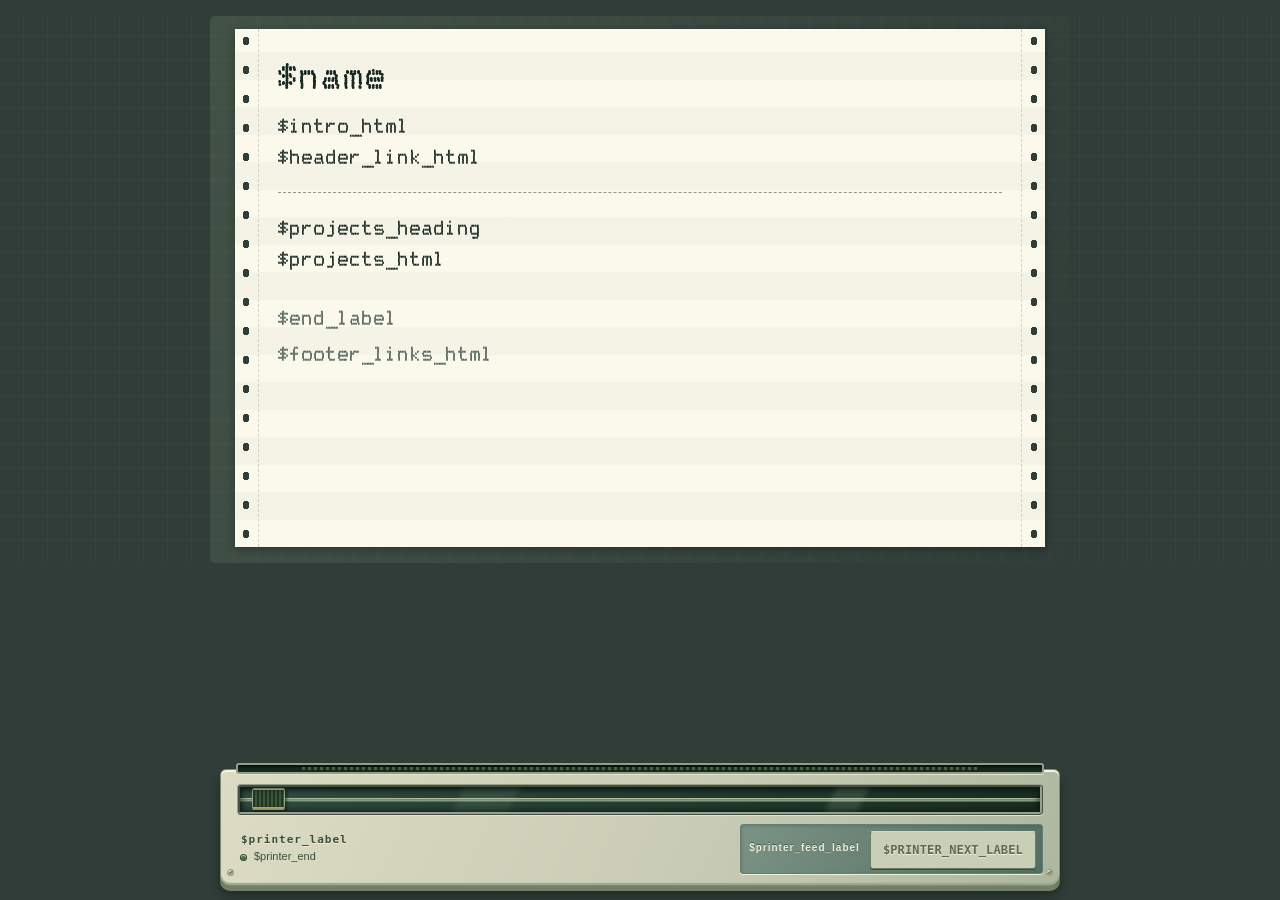
==== templates/index.html @ 332ab8f5 "Build a dot-matrix project page from Markdown" ====
<!doctype html>
<html lang="en">
<head>
  <meta charset="utf-8">
  <meta name="viewport" content="width=device-width, initial-scale=1">
  <meta name="description" content="$description">
  <meta name="theme-color" content="#303d38">
  <title>$title</title>
  <link rel="canonical" href="$url">
  <link rel="icon" href="/assets/printer.svg" type="image/svg+xml">
  <link rel="preload" href="/assets/DotMatrix-Bold.woff2" as="font" type="font/woff2" crossorigin>
  <link rel="stylesheet" href="/assets/printer.css">
  <script src="/assets/printer.js" defer></script>
</head>
<body>
  <svg class="print-effects" width="0" height="0" aria-hidden="true" focusable="false" xmlns="http://www.w3.org/2000/svg">
    <defs>
      <!-- Image brightness determines the size of each ink dot. -->
      <filter id="ribbon-print" x="0" y="0" width="100%" height="100%" color-interpolation-filters="sRGB">
        <feColorMatrix in="SourceGraphic" type="saturate" values="0" result="gray"/>
        <feImage x="0" y="0" width="3" height="3" href="data:image/svg+xml,%3Csvg%20xmlns%3D%22http%3A%2F%2Fwww.w3.org%2F2000%2Fsvg%22%20width%3D%2212%22%20height%3D%2212%22%20viewBox%3D%220%200%2012%2012%22%3E%3Cdefs%3E%3CradialGradient%20id%3D%22d%22%20cx%3D%2250%25%22%20cy%3D%2250%25%22%20r%3D%2271%25%22%3E%3Cstop%20offset%3D%220%22%20stop-color%3D%22black%22%2F%3E%3Cstop%20offset%3D%221%22%20stop-color%3D%22white%22%2F%3E%3C%2FradialGradient%3E%3C%2Fdefs%3E%3Crect%20width%3D%2212%22%20height%3D%2212%22%20fill%3D%22url%28%23d%29%22%2F%3E%3C%2Fsvg%3E" result="cell"/>
        <feTile in="cell" result="screen"/>
        <feComposite in="gray" in2="screen" operator="arithmetic" k1="0" k2="1" k3="1" k4="-0.5" result="screened"/>
        <feComponentTransfer in="screened" result="dots">
          <feFuncR type="discrete" tableValues="0 1"/>
          <feFuncG type="discrete" tableValues="0 1"/>
          <feFuncB type="discrete" tableValues="0 1"/>
        </feComponentTransfer>
        <feComponentTransfer in="dots" result="ink">
          <feFuncR type="table" tableValues="0.094 0.984"/>
          <feFuncG type="table" tableValues="0.157 0.973"/>
          <feFuncB type="table" tableValues="0.141 0.925"/>
        </feComponentTransfer>
        <feComposite in="ink" in2="SourceGraphic" operator="in" result="print"/>
        <feGaussianBlur in="print" stdDeviation="0.12"/>
      </filter>
    </defs>
  </svg>

  <a class="skip-link" href="#projects">Skip to content</a>
  <main id="project-printer" class="site-shell">
    <div class="bench">
      <div class="paper-window">
        <div class="sheet">
          <header class="print-header">
            <h1>$name</h1>
            <div class="intro markdown">$intro_html</div>
            $header_link_html
          </header>
          <section id="projects" aria-label="Printed content">
            <p class="paper-intro">$projects_heading</p>
            $projects_html
          </section>
          <footer class="end-note">
            <p>$end_label</p>
            $footer_links_html
          </footer>
        </div>
      </div>
      <div class="printer" aria-label="Dot-matrix paper feed" data-ready="$printer_ready" data-printing="$printer_printing" data-end="$printer_end">
        <div class="output-slot" aria-hidden="true"></div>
        <div class="mechanism" aria-hidden="true"><div class="print-head"></div></div>
        <div class="front-panel">
          <div class="device-label" aria-hidden="true"><strong>$printer_label</strong><div class="status"><i class="status-light"></i><span>$printer_ready</span></div></div>
          <div class="feed-station"><span class="feed-label" aria-hidden="true">$printer_feed_label</span><button class="feed" type="button" hidden aria-label="$printer_next_description">$printer_next_label</button></div>
        </div>
        <i class="case-screw left" aria-hidden="true"></i><i class="case-screw right" aria-hidden="true"></i>
      </div>
    </div>
  </main>
</body>
</html>
---- assets/printer.css ----
@font-face { font-family:"Printer DotMatrix"; font-weight:700; font-style:normal; font-display:swap; src:url("DotMatrix-Bold.woff2") format("woff2"); }
@font-face { font-family:"Printer DotMatrix"; font-weight:700; font-style:italic; font-display:swap; src:url("DotMatrix-BoldItalic.woff2") format("woff2"); }

html { background:#303d38; scroll-padding-bottom:150px; }
body { margin:0; background:repeating-linear-gradient(0deg,transparent 0 23px,#697c6819 23px 24px),repeating-linear-gradient(90deg,transparent 0 23px,#697c6819 23px 24px),#303d38; }
[hidden] { display:none !important; }
.site-shell { width:100%; max-width:860px; margin:16px auto 0; }
.skip-link { position:absolute; top:8px; left:8px; z-index:10; padding:12px; color:#155495; background:#fbf8ec; transform:translateY(-160%); }
.skip-link:focus { transform:none; }
#project-printer { --desk:#303d38; --desk-line:#697c6819; --paper:#fbf8ec; --ink:#182824; --link:#155495; --stripe:#648d640c; }
#project-printer * { box-sizing:border-box; }
#project-printer .bench { padding:13px 13px 16px; border-radius:5px; background:repeating-linear-gradient(0deg,transparent 0 23px,var(--desk-line) 23px 24px),repeating-linear-gradient(90deg,transparent 0 23px,var(--desk-line) 23px 24px),linear-gradient(110deg,#435247,var(--desk)); }
#project-printer .paper-window { position:relative; }
#project-printer .sheet { position:relative; width:calc(100% - 24px); margin:0 auto; padding:26px 43px var(--printer-clearance,190px); color:var(--ink); background-color:var(--paper); background-image:repeating-linear-gradient(0deg,transparent 0 27px,var(--stripe) 27px 55px); box-shadow:0 2px 9px #0005; font:700 20px/1.55 'Printer DotMatrix',monospace; font-synthesis:none; overflow-wrap:anywhere; }
#project-printer .sheet::before,#project-printer .sheet::after { content:""; position:absolute; top:0; bottom:0; width:23px; border-inline-end:1px dashed #afa98c77; background:radial-gradient(ellipse 3.5px 4.5px at 11px 12px,var(--desk) 96%,transparent 100%) 0 0/23px 29px repeat-y; pointer-events:none; }
#project-printer .sheet::before { left:0; }
#project-printer .sheet::after { right:0; transform:scaleX(-1); }
#project-printer .print-header { padding-bottom:19px; border-bottom:1px dashed #8c9989; }
#project-printer h1 { margin:0 0 13px; font:inherit; font-size:36px; line-height:1.2; }
#project-printer h2 { margin:0 0 12px; font:inherit; font-size:28px; line-height:1.3; }
#project-printer .intro p { margin:0 0 13px; }
#project-printer .sheet a { color:var(--link); font:inherit; text-decoration:underline dotted 2px; text-underline-offset:4px; }
#project-printer .sheet a:hover { background:#15549510; }
#project-printer .sheet a.stamp-link { display:inline-flex; align-items:center; justify-content:center; gap:.6em; max-width:100%; min-height:44px; padding:5px 10px; border:2px dotted #315f83; color:#174f7e; background:transparent; text-transform:uppercase; font-size:18px; line-height:1.5; text-decoration-thickness:1px; }
#project-printer .sheet a.stamp-link:hover { color:#123e66; background:#315f8312; border-color:#174f7e; text-decoration-thickness:2px; }
#project-printer .stamp-link span { white-space:nowrap; }
#project-printer .print-header .stamp-link { margin-top:2px; }
#project-printer .paper-intro { margin:0; padding:20px 0 0; }
#project-printer .paper-entry { position:relative; padding:25px 0 23px; border-bottom:1px dashed #8c9989; }
#project-printer .entry-label { margin:0 0 10px; color:#52645d; font-size:15px; line-height:1.5; }
#project-printer .paper-entry p { margin:0 0 14px; }
#project-printer .paper-entry .entry-label { margin-bottom:10px; }
#project-printer .entry-links { display:flex; flex-wrap:wrap; align-items:center; gap:12px; }
#project-printer .fold-line { position:relative; height:9px; margin-inline:-15px; background:linear-gradient(0deg,#fff3,transparent 45%,#7b735b10 48%,transparent 60%); pointer-events:none; }
#project-printer .end-note { padding-top:23px; color:#52645d; }
#project-printer .end-note p { margin:5px 0; }
#project-printer .end-note .stamp-link { margin-top:6px; }

/* The paper scrolls normally; the physical printer stays at its exit. */
#project-printer .printer { position:fixed; z-index:2; left:50%; bottom:14px; width:min(calc(100% - 44px),840px); padding:14px 16px 11px; transform:translateX(-50%); border:1px solid #848974; border-radius:6px 6px 10px 10px; color:#273b32; background:repeating-linear-gradient(90deg,#8c835e09 0px,#8c835e09 1px,transparent 1px,transparent 4px),linear-gradient(115deg,#dedcc4,#c8cbb4 60%,#adb79f); box-shadow:inset 0 2px 1px #f9f6de,inset 0 -2px 1px #9da78d,0 5px 0 #747f67,0 9px 12px #0005; }
#project-printer .output-slot { position:absolute; top:-7px; left:15px; right:15px; height:11px; border:2px solid #929e87; border-radius:3px; background:#16271c; box-shadow:inset 0 2px 2px #061009,0 1px #e1e7cd; pointer-events:none; }
#project-printer .output-slot::before { content:""; position:absolute; top:2px; left:8%; right:8%; height:3px; background:repeating-linear-gradient(90deg,#4c5d44 0px,#4c5d44 3px,#192b1c 3px,#192b1c 6px); background-position-x:var(--roller,0px); }
#project-printer .mechanism { position:relative; height:31px; margin:0 0 9px; border:3px ridge #94a28b; border-radius:4px; overflow:hidden; background:linear-gradient(150deg,#304c43,#182c23); box-shadow:inset 0 2px 5px #09170b,0 1px #e2e5cc; pointer-events:none; }
#project-printer .mechanism::before { content:""; position:absolute; top:11px; left:0; right:0; height:4px; background:linear-gradient(#cad3b4,#647d5d 45%,#93ac8d 70%,#2d4731); }
#project-printer .mechanism::after { content:""; position:absolute; inset:0; background:linear-gradient(115deg,transparent 0 27%,#acc9ae18 28% 34%,transparent 35% 73%,#d0e0c522 74% 77%,transparent 78%); box-shadow:inset 0 0 8px #0c1a10; }
#project-printer .print-head { position:absolute; top:1px; left:0; width:33px; height:22px; border:1px solid #93a883; border-top:2px solid #b1bea1; border-bottom:3px solid #cfb679; border-radius:2px; background:repeating-linear-gradient(90deg,#203624 0px,#203624 2px,#3f5739 2px,#3f5739 4px); transform:translateX(var(--head,12px)); box-shadow:2px 2px 3px #0007; }
#project-printer .front-panel { display:flex; align-items:center; justify-content:space-between; gap:12px; }
#project-printer .device-label { display:grid; gap:3px; padding-left:4px; color:#384e3b; }
#project-printer .device-label strong { font:600 11px/1.2 ui-monospace,SFMono-Regular,Menlo,Consolas,monospace; letter-spacing:1px; text-shadow:0 1px #f1f0d8; }
#project-printer .status { display:flex; align-items:center; gap:8px; font:11px/1.4 -apple-system,BlinkMacSystemFont,"Segoe UI",sans-serif; }
#project-printer .status-light { width:5px; height:5px; flex-shrink:0; border-radius:50%; background:#4d7040; box-shadow:0 0 0 1px #2b4b2b,inset 0 1px #bdd8a0; }
#project-printer .printing .status-light { background:#dfb541; box-shadow:0 0 0 1px #796227,0 0 3px #ecca7080; }
#project-printer .case-screw { position:absolute; bottom:10px; width:5px; height:5px; border-radius:50%; background:linear-gradient(135deg,#ebebd3,#78876a); box-shadow:0 0 0 1px #93a084; pointer-events:none; }
#project-printer .case-screw::after { content:""; position:absolute; left:0; right:0; top:2px; height:1px; transform:rotate(-35deg); background:#546447; }
#project-printer .case-screw.left { left:7px; }
#project-printer .case-screw.right { right:7px; }
#project-printer .feed-station { display:flex; align-items:center; gap:8px; flex-shrink:0; padding:4px 6px 6px; border:1px solid #667e71; border-radius:3px; background:linear-gradient(120deg,#7b9385,#536e62); box-shadow:inset 1px 1px 3px #263e3240,0 1px #eef0d8; }
#project-printer .feed-label { color:#f1efda; padding:0 2px; font:600 10px/1.35 Arial,sans-serif; letter-spacing:1px; text-shadow:0 -1px #435c49; }
#project-printer .feed { display:inline-flex; align-items:center; justify-content:center; min-height:38px; flex-shrink:0; padding:8px 12px; border:1px solid #707d65; border-top-color:#d5d9bd; border-bottom-color:#6c795d; border-radius:3px; background:linear-gradient(165deg,#f2eed8 0%,#e6e5c8 32%,#c5ceb0 100%); color:#293e30; box-shadow:0 3px 0 #354e3d,0 4px 3px #253c3466,inset 0 1px #fffde8,inset 1px 0 #f2f3d9,inset -1px -1px #b3be9d; font:600 12px/1.4 ui-monospace,SFMono-Regular,Menlo,Consolas,monospace; letter-spacing:.15px; text-transform:uppercase; text-shadow:0 1px #f6f3de; }
#project-printer .feed:hover { background:linear-gradient(165deg,#fffbe3,#efeed6 35%,#d3dabf); }
#project-printer .feed:active { transform:translateY(2px); background:linear-gradient(165deg,#dedfc5,#c9d0b5); box-shadow:0 1px 0 #354e3d,inset 0 1px 3px #7b886340; }
#project-printer .feed:disabled { color:#5c6954; background:#c8cfb6; box-shadow:0 1px #354e3d; cursor:default; transform:translateY(2px); }
#project-printer a:focus-visible,#project-printer button:focus-visible,#project-printer summary:focus-visible,#project-printer .table-scroll:focus-visible { outline:2px dashed #155495; outline-offset:5px; }

#project-printer .markdown { font:700 20px/1.55 'Printer DotMatrix',monospace; }
#project-printer .markdown > :first-child { margin-top:0; }
#project-printer .markdown > :last-child { margin-bottom:0; }
#project-printer .markdown :is(h1,h2,h3,h4,h5,h6) { margin:1.2em 0 .5em; font-family:'Printer DotMatrix',monospace; font-weight:700; line-height:1.35; letter-spacing:0; }
#project-printer .markdown h1 { font-size:32px; }
#project-printer .markdown h2 { font-size:28px; }
#project-printer .markdown h3 { font-size:25px; }
#project-printer .markdown h4 { font-size:23px; }
#project-printer .markdown h5 { font-size:21px; text-transform:uppercase; }
#project-printer .markdown h6 { font-size:20px; text-decoration:underline dotted; text-underline-offset:5px; }
#project-printer .markdown strong { text-shadow:.35px 0 currentColor,-.35px 0 currentColor; }
#project-printer .markdown em { font-style:italic; }
#project-printer .markdown del { text-decoration-thickness:2px; }
#project-printer .markdown :is(ul,ol) { margin:14px 0; padding-left:1.6em; }
#project-printer .markdown li { margin:.3em 0; padding-left:.15em; }
#project-printer .markdown li :is(ul,ol) { margin:.3em 0; }
#project-printer .markdown .task-list { list-style:none; padding-left:1.4em; }
#project-printer .markdown .task-list-item { position:relative; }
#project-printer .markdown .task-list-item input { appearance:none; -webkit-appearance:none; position:absolute; left:-1.4em; top:.27em; margin:0; width:.9em; height:.9em; font:inherit; border:2px dotted var(--ink); border-radius:0; opacity:1; background:none; }
#project-printer .markdown .task-list-item input:checked::after { content:'x'; position:absolute; left:0; top:-.47em; color:var(--ink); }
#project-printer .markdown blockquote { margin:18px 0; padding:3px 0 3px 16px; border-left:3px dotted #718276; }
#project-printer .markdown blockquote > :last-child { margin-bottom:0; }
#project-printer .markdown hr { margin:26px 0; border:0; border-top:2px dotted #8c9989; }
#project-printer .markdown :is(code,kbd,samp) { font:inherit; font-size:.9em; padding:1px 4px; border:1px dotted #8c9989; background:#648d640c; box-decoration-break:clone; }
#project-printer .markdown pre,#project-printer .markdown .highlight { max-width:100%; overflow-x:auto; }
#project-printer .markdown pre { margin:18px 0; padding:12px; border:2px dotted #8c9989; background:#648d640c; font:700 18px/1.5 'Printer DotMatrix',monospace; overflow-wrap:normal; tab-size:4; }
#project-printer .markdown pre code { padding:0; border:0; background:none; font:inherit; }
#project-printer .markdown pre :is(span,a) { color:inherit; font:inherit; background:none; }
#project-printer .markdown .table-scroll { max-width:100%; overflow-x:auto; margin:18px 0; scrollbar-color:#8c9989 #fbf8ec; }
#project-printer .markdown table { width:100%; min-width:360px; border-collapse:collapse; font:inherit; font-size:18px; overflow-wrap:normal; }
#project-printer .markdown th,#project-printer .markdown td { padding:9px 12px; border:1px dotted #8c9989; text-align:left; vertical-align:top; }
#project-printer .markdown th { background:#648d640c; text-shadow:.35px 0 currentColor; }
#project-printer .markdown img { display:block; margin:18px 0; max-width:100%; height:auto; padding:5px; border:1px dotted #8c9989; }
/* Halftone ink dots, slight ink spread, and a faint ribbon pass every eight pixels. */
.print-effects { position:absolute; pointer-events:none; }
#project-printer .markdown img:not(.full-color) {
 filter:url(#ribbon-print);
 mix-blend-mode:multiply;
 opacity:.95;
 mask-image:repeating-linear-gradient(to bottom,#000 0 7px,#000e 7px 8px);
}

#project-printer .markdown dt { margin-top:14px; text-shadow:.35px 0 currentColor; }
#project-printer .markdown dd { margin:5px 0 14px 1.4em; }
#project-printer .markdown abbr[title] { text-decoration:underline dotted; text-underline-offset:4px; cursor:help; }
#project-printer .markdown .footnote { margin-top:24px; font-size:18px; }
#project-printer .markdown .footnote p { font-size:18px; }
#project-printer .markdown sup { font-size:.75em; line-height:0; }
#project-printer .markdown details { margin:18px 0; padding:12px 0; border-block:2px dotted #8c9989; }
#project-printer .markdown summary { color:var(--link); cursor:pointer; text-decoration:underline dotted; text-underline-offset:4px; }
#project-printer .markdown details[open] summary { margin-bottom:14px; }
@media(max-width:520px) {
 .site-shell { width:calc(100% - 16px); margin-top:8px; }
 #project-printer .bench { padding:10px 8px 13px; }
 #project-printer .sheet { width:calc(100% - 8px); padding:23px 28px var(--printer-clearance,190px); }
 #project-printer .sheet::before,#project-printer .sheet::after { width:17px; background:radial-gradient(ellipse 3px 4px at 8px 10px,var(--desk) 96%,transparent 100%) 0 0/17px 26px repeat-y; }
 #project-printer h1 { font-size:30px; line-height:1.25; }
 #project-printer h2 { font-size:26px; }
 #project-printer .printer { width:calc(100% - 24px); bottom:10px; padding:13px 12px 11px; }
 #project-printer .mechanism { height:30px; }
 #project-printer .device-label { padding-left:3px; }
 #project-printer .status { gap:6px; }
}
@media(max-width:420px) {
 #project-printer .feed-label { display:none; }
 #project-printer .feed { padding:8px 10px; }
 #project-printer .feed-station { gap:0; }
}
@media(pointer:coarse) { #project-printer .feed { min-height:44px; } }
@media(prefers-reduced-motion:reduce) { #project-printer .print-head { transform:translateX(12px); } }
@media print {
 body { background:white; }
 #project-printer .printer,.skip-link { display:none !important; }
 .site-shell { max-width:none; margin:0; }
 #project-printer .bench { padding:0; background:none; }
 #project-printer .sheet { width:100%; box-shadow:none; padding-bottom:20px; }
 #project-printer .table-scroll,#project-printer .markdown pre { overflow:visible; white-space:pre-wrap; }
}
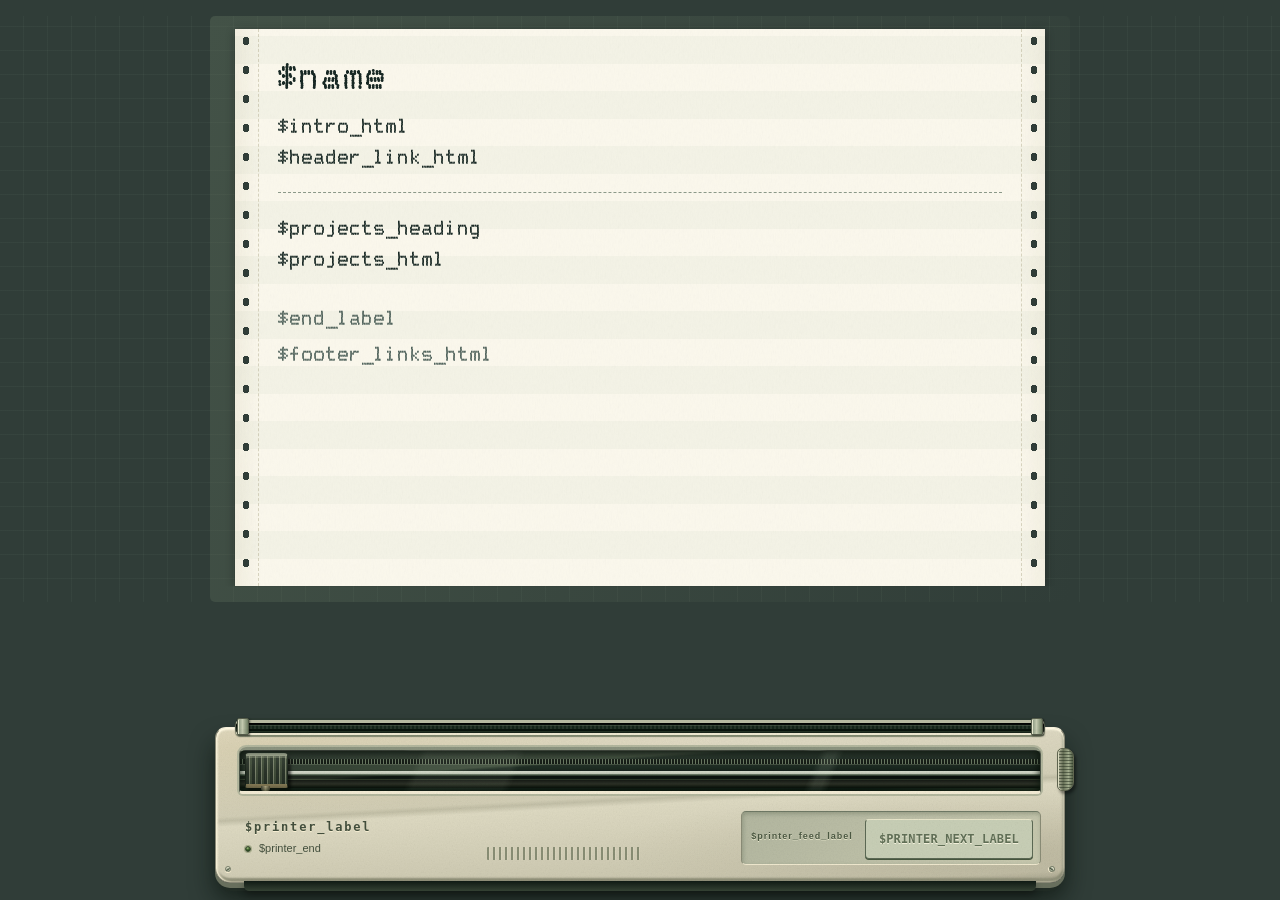
==== commit a2ae1332: "Give the printers more character and add a mobile receipt roll" ====
--- a/templates/index.html
+++ b/templates/index.html
@@ -9,8 +9,8 @@
   <link rel="canonical" href="$url">
   <link rel="icon" href="/assets/printer.svg" type="image/svg+xml">
   <link rel="preload" href="/assets/DotMatrix-Bold.woff2" as="font" type="font/woff2" crossorigin>
-  <link rel="stylesheet" href="/assets/printer.css">
-  <script src="/assets/printer.js" defer></script>
+  <link rel="stylesheet" href="/assets/printer.css?v=$css_version">
+  <script src="/assets/printer.js?v=$js_version" defer></script>
 </head>
 <body>
   <svg class="print-effects" width="0" height="0" aria-hidden="true" focusable="false" xmlns="http://www.w3.org/2000/svg">
@@ -30,6 +30,24 @@
           <feFuncR type="table" tableValues="0.094 0.984"/>
           <feFuncG type="table" tableValues="0.157 0.973"/>
           <feFuncB type="table" tableValues="0.141 0.925"/>
+        </feComponentTransfer>
+        <feComposite in="ink" in2="SourceGraphic" operator="in" result="print"/>
+        <feGaussianBlur in="print" stdDeviation="0.12"/>
+      </filter>
+      <filter id="ribbon-print-fine" x="0" y="0" width="100%" height="100%" color-interpolation-filters="sRGB">
+        <feColorMatrix in="SourceGraphic" type="saturate" values="0" result="gray"/>
+        <feImage x="0" y="0" width="2" height="2" href="data:image/svg+xml,%3Csvg%20xmlns%3D%22http%3A%2F%2Fwww.w3.org%2F2000%2Fsvg%22%20width%3D%2212%22%20height%3D%2212%22%20viewBox%3D%220%200%2012%2012%22%3E%3Cdefs%3E%3CradialGradient%20id%3D%22d%22%20cx%3D%2250%25%22%20cy%3D%2250%25%22%20r%3D%2271%25%22%3E%3Cstop%20offset%3D%220%22%20stop-color%3D%22black%22%2F%3E%3Cstop%20offset%3D%221%22%20stop-color%3D%22white%22%2F%3E%3C%2FradialGradient%3E%3C%2Fdefs%3E%3Crect%20width%3D%2212%22%20height%3D%2212%22%20fill%3D%22url%28%23d%29%22%2F%3E%3C%2Fsvg%3E" result="cell"/>
+        <feTile in="cell" result="screen"/>
+        <feComposite in="gray" in2="screen" operator="arithmetic" k1="0" k2="1" k3="1" k4="-0.5" result="screened"/>
+        <feComponentTransfer in="screened" result="dots">
+          <feFuncR type="discrete" tableValues="0 1"/>
+          <feFuncG type="discrete" tableValues="0 1"/>
+          <feFuncB type="discrete" tableValues="0 1"/>
+        </feComponentTransfer>
+        <feComponentTransfer in="dots" result="ink">
+          <feFuncR type="table" tableValues="0.153 0.980"/>
+          <feFuncG type="table" tableValues="0.173 0.976"/>
+          <feFuncB type="table" tableValues="0.161 0.953"/>
         </feComponentTransfer>
         <feComposite in="ink" in2="SourceGraphic" operator="in" result="print"/>
         <feGaussianBlur in="print" stdDeviation="0.12"/>
@@ -57,11 +75,13 @@
           </footer>
         </div>
       </div>
-      <div class="printer" aria-label="Dot-matrix paper feed" data-ready="$printer_ready" data-printing="$printer_printing" data-end="$printer_end">
-        <div class="output-slot" aria-hidden="true"></div>
-        <div class="mechanism" aria-hidden="true"><div class="print-head"></div></div>
+      <div class="printer" aria-label="Project paper feed" data-ready="$printer_ready" data-printing="$printer_printing" data-end="$printer_end">
+        <div class="output-slot" aria-hidden="true"><i class="paper-guide left"></i><i class="paper-guide right"></i><div class="cutter"></div></div>
+        <div class="mechanism" aria-hidden="true"><div class="carriage-belt"></div><div class="ribbon"></div><div class="print-head"></div></div>
+        <div class="platen-knob" aria-hidden="true"></div>
+        <div class="case-vents" aria-hidden="true"></div>
         <div class="front-panel">
-          <div class="device-label" aria-hidden="true"><strong>$printer_label</strong><div class="status"><i class="status-light"></i><span>$printer_ready</span></div></div>
+          <div class="device-label" aria-hidden="true"><strong><span class="matrix-label">$printer_label</span><span class="receipt-label">$printer_receipt_label</span></strong><div class="status"><i class="status-light"></i><span>$printer_ready</span></div></div>
           <div class="feed-station"><span class="feed-label" aria-hidden="true">$printer_feed_label</span><button class="feed" type="button" hidden aria-label="$printer_next_description">$printer_next_label</button></div>
         </div>
         <i class="case-screw left" aria-hidden="true"></i><i class="case-screw right" aria-hidden="true"></i>
--- a/assets/printer.css
+++ b/assets/printer.css
@@ -1,17 +1,20 @@
 @font-face { font-family:"Printer DotMatrix"; font-weight:700; font-style:normal; font-display:swap; src:url("DotMatrix-Bold.woff2") format("woff2"); }
 @font-face { font-family:"Printer DotMatrix"; font-weight:700; font-style:italic; font-display:swap; src:url("DotMatrix-BoldItalic.woff2") format("woff2"); }
 
-html { background:#303d38; scroll-padding-bottom:150px; }
+html { background:#303d38; scroll-padding-bottom:var(--printer-clearance,190px); }
 body { margin:0; background:repeating-linear-gradient(0deg,transparent 0 23px,#697c6819 23px 24px),repeating-linear-gradient(90deg,transparent 0 23px,#697c6819 23px 24px),#303d38; }
 [hidden] { display:none !important; }
 .site-shell { width:100%; max-width:860px; margin:16px auto 0; }
 .skip-link { position:absolute; top:8px; left:8px; z-index:10; padding:12px; color:#155495; background:#fbf8ec; transform:translateY(-160%); }
 .skip-link:focus { transform:none; }
-#project-printer { --desk:#303d38; --desk-line:#697c6819; --paper:#fbf8ec; --ink:#182824; --link:#155495; --stripe:#648d640c; }
+#project-printer { --desk:#303d38; --desk-line:#697c6819; --paper:#fbf8ec; --ink:#182824; --link:#155495; --stripe:#648d640c;
+ --plastic-grain:url("data:image/svg+xml,%3Csvg xmlns='http://www.w3.org/2000/svg' width='160' height='160'%3E%3Cfilter id='g'%3E%3CfeTurbulence type='fractalNoise' baseFrequency='.72' numOctaves='3' stitchTiles='stitch'/%3E%3CfeColorMatrix type='saturate' values='0'/%3E%3C/filter%3E%3Cpath fill='%23808080' filter='url(%23g)' opacity='.25' d='M0 0h160v160H0z'/%3E%3C/svg%3E");
+ --paper-grain:url("data:image/svg+xml,%3Csvg xmlns='http://www.w3.org/2000/svg' width='180' height='180'%3E%3Cfilter id='p'%3E%3CfeTurbulence type='fractalNoise' baseFrequency='.68 .2' numOctaves='3' stitchTiles='stitch'/%3E%3CfeColorMatrix type='saturate' values='0'/%3E%3C/filter%3E%3Cpath fill='%23808080' filter='url(%23p)' opacity='.055' d='M0 0h180v180H0z'/%3E%3C/svg%3E");
+}
 #project-printer * { box-sizing:border-box; }
 #project-printer .bench { padding:13px 13px 16px; border-radius:5px; background:repeating-linear-gradient(0deg,transparent 0 23px,var(--desk-line) 23px 24px),repeating-linear-gradient(90deg,transparent 0 23px,var(--desk-line) 23px 24px),linear-gradient(110deg,#435247,var(--desk)); }
-#project-printer .paper-window { position:relative; }
-#project-printer .sheet { position:relative; width:calc(100% - 24px); margin:0 auto; padding:26px 43px var(--printer-clearance,190px); color:var(--ink); background-color:var(--paper); background-image:repeating-linear-gradient(0deg,transparent 0 27px,var(--stripe) 27px 55px); box-shadow:0 2px 9px #0005; font:700 20px/1.55 'Printer DotMatrix',monospace; font-synthesis:none; overflow-wrap:anywhere; }
+#project-printer .paper-window { position:relative; clip-path:inset(-8px -12px var(--paper-hidden,0px) -12px); }
+#project-printer .sheet { position:relative; width:calc(100% - 24px); margin:0 auto; padding:26px 43px var(--printer-clearance,190px); color:var(--ink); background-color:var(--paper); background-image:linear-gradient(90deg,#b4ab8620,transparent 25px,transparent calc(100% - 25px),#b4ab861a),var(--paper-grain),repeating-linear-gradient(0deg,transparent 0 27px,var(--stripe) 27px 55px); box-shadow:0 2px 9px #0005; font:700 20px/1.55 'Printer DotMatrix',monospace; font-synthesis:none; overflow-wrap:anywhere; }
 #project-printer .sheet::before,#project-printer .sheet::after { content:""; position:absolute; top:0; bottom:0; width:23px; border-inline-end:1px dashed #afa98c77; background:radial-gradient(ellipse 3.5px 4.5px at 11px 12px,var(--desk) 96%,transparent 100%) 0 0/23px 29px repeat-y; pointer-events:none; }
 #project-printer .sheet::before { left:0; }
 #project-printer .sheet::after { right:0; transform:scaleX(-1); }
@@ -36,30 +39,53 @@
 #project-printer .end-note p { margin:5px 0; }
 #project-printer .end-note .stamp-link { margin-top:6px; }
 
-/* The paper scrolls normally; the physical printer stays at its exit. */
-#project-printer .printer { position:fixed; z-index:2; left:50%; bottom:14px; width:min(calc(100% - 44px),840px); padding:14px 16px 11px; transform:translateX(-50%); border:1px solid #848974; border-radius:6px 6px 10px 10px; color:#273b32; background:repeating-linear-gradient(90deg,#8c835e09 0px,#8c835e09 1px,transparent 1px,transparent 4px),linear-gradient(115deg,#dedcc4,#c8cbb4 60%,#adb79f); box-shadow:inset 0 2px 1px #f9f6de,inset 0 -2px 1px #9da78d,0 5px 0 #747f67,0 9px 12px #0005; }
-#project-printer .output-slot { position:absolute; top:-7px; left:15px; right:15px; height:11px; border:2px solid #929e87; border-radius:3px; background:#16271c; box-shadow:inset 0 2px 2px #061009,0 1px #e1e7cd; pointer-events:none; }
-#project-printer .output-slot::before { content:""; position:absolute; top:2px; left:8%; right:8%; height:3px; background:repeating-linear-gradient(90deg,#4c5d44 0px,#4c5d44 3px,#192b1c 3px,#192b1c 6px); background-position-x:var(--roller,0px); }
-#project-printer .mechanism { position:relative; height:31px; margin:0 0 9px; border:3px ridge #94a28b; border-radius:4px; overflow:hidden; background:linear-gradient(150deg,#304c43,#182c23); box-shadow:inset 0 2px 5px #09170b,0 1px #e2e5cc; pointer-events:none; }
-#project-printer .mechanism::before { content:""; position:absolute; top:11px; left:0; right:0; height:4px; background:linear-gradient(#cad3b4,#647d5d 45%,#93ac8d 70%,#2d4731); }
-#project-printer .mechanism::after { content:""; position:absolute; inset:0; background:linear-gradient(115deg,transparent 0 27%,#acc9ae18 28% 34%,transparent 35% 73%,#d0e0c522 74% 77%,transparent 78%); box-shadow:inset 0 0 8px #0c1a10; }
-#project-printer .print-head { position:absolute; top:1px; left:0; width:33px; height:22px; border:1px solid #93a883; border-top:2px solid #b1bea1; border-bottom:3px solid #cfb679; border-radius:2px; background:repeating-linear-gradient(90deg,#203624 0px,#203624 2px,#3f5739 2px,#3f5739 4px); transform:translateX(var(--head,12px)); box-shadow:2px 2px 3px #0007; }
-#project-printer .front-panel { display:flex; align-items:center; justify-content:space-between; gap:12px; }
-#project-printer .device-label { display:grid; gap:3px; padding-left:4px; color:#384e3b; }
-#project-printer .device-label strong { font:600 11px/1.2 ui-monospace,SFMono-Regular,Menlo,Consolas,monospace; letter-spacing:1px; text-shadow:0 1px #f1f0d8; }
+/* A stationary case; the printout disappears into the platen above it. */
+#project-printer .printer {
+ position:fixed; z-index:2; left:50%; bottom:17px;
+ width:min(calc(100% - 40px),850px); padding:19px 23px 17px;
+ transform:translateX(-50%); border:1px solid #8a8977; border-top-color:#f5efda;
+ border-radius:11px 11px 15px 15px; color:#333d35;
+ background:
+  radial-gradient(ellipse at 6% 12%,#a8945430,transparent 40%),
+  radial-gradient(ellipse at 92% 80%,#7c755b30,transparent 35%),
+  linear-gradient(177deg,#e9e3cd 0%,#d3cfb7 45%,#c3c0a8 47%,#dedac2 50%,#c9c5ad 94%,#a7a48d);
+ box-shadow:inset 0 2px 2px #fff9e3,inset 2px 0 2px #f4edd3,inset -2px 0 2px #7d7e6a50,
+  inset 0 -4px 2px #91917a,0 5px 0 #686f5d,0 11px 0 -3px #202b24,0 16px 24px #09120cb0;
+}
+#project-printer .printer::before { content:""; position:absolute; left:28px; right:28px; bottom:-9px; height:10px; border-radius:0 0 5px 5px; background:linear-gradient(#101a14,#344133); box-shadow:0 4px 7px #0005; z-index:-1; }
+#project-printer .printer::after { content:""; position:absolute; inset:1px; border-radius:inherit; background-image:var(--plastic-grain); mix-blend-mode:multiply; opacity:.5; pointer-events:none; }
+#project-printer .output-slot { position:absolute; top:-8px; left:19px; right:19px; height:15px; border:1px solid #555e4e; border-top:3px solid #b6b9a1; border-bottom:2px solid #efead2; border-radius:5px; background:linear-gradient(#050d08,#19291d 35%,#384934 65%,#131f16); box-shadow:0 -2px 1px #24302450,inset 0 2px 3px #000,0 2px 1px #818970; pointer-events:none; }
+#project-printer .output-slot::before { content:""; position:absolute; top:2px; left:2px; right:2px; height:6px; border-radius:3px; background:repeating-linear-gradient(90deg,#263429 0 2px,#15251a 2px 4px); background-position-x:var(--roller,0px); box-shadow:inset 0 1px #57655280,inset 0 -2px #08120b; }
+#project-printer .paper-guide { position:absolute; top:-5px; width:12px; height:17px; border:1px solid #555c4a; border-radius:2px 2px 0 0; background:linear-gradient(90deg,#84927b,#c2c8ae 45%,#6e7d62); box-shadow:1px 1px 2px #0008,inset 1px 0 #e7e8cf; }
+#project-printer .paper-guide.left { left:1px; }
+#project-printer .paper-guide.right { right:1px; }
+#project-printer .cutter { display:none; }
+#project-printer .mechanism { position:relative; height:47px; margin:0 0 14px; border:1px solid #4c5548; border-top:3px solid #8c9480; border-bottom:3px solid #f3ecd5; border-radius:7px 7px 4px 4px; overflow:hidden; background:linear-gradient(176deg,#18231d,#3a4938 35%,#19271e 38%,#101c15 85%,#354432); box-shadow:0 0 0 2px #b3b79e,inset 0 3px 8px #000b; pointer-events:none; }
+#project-printer .mechanism::before { content:""; position:absolute; top:21px; left:0; right:0; height:5px; background:linear-gradient(#e9eee0,#b2bba9 23%,#f1f4e5 40%,#677663 70%,#19291b); box-shadow:0 3px 4px #0009; }
+#project-printer .mechanism::after { content:""; position:absolute; inset:0; border-top:1px solid #dce3cf30; background:linear-gradient(113deg,transparent 0 22%,#dce9d111 23% 34%,transparent 35% 71%,#d6e7cf1c 72% 73%,transparent 74%),linear-gradient(#cbdac022,transparent 55%,#09130c30); box-shadow:inset 0 0 9px #0a160b; }
+#project-printer .carriage-belt { position:absolute; top:9px; left:0; right:0; height:5px; background:repeating-linear-gradient(90deg,#090f0a 0 2px,#62715b 2px 3px); box-shadow:0 1px #77866b60; }
+#project-printer .ribbon { position:absolute; bottom:3px; left:0; right:0; height:8px; background:linear-gradient(#161915,#31362a 50%,#070e08); box-shadow:0 -1px #7c85624d; }
+#project-printer .print-head { position:absolute; top:3px; left:0; width:43px; height:35px; border:1px solid #19231a; border-top:3px solid #adb39c; border-bottom:4px solid #9b8c63; border-radius:4px 4px 2px 2px; background:repeating-linear-gradient(90deg,#283227 0 3px,#78816a 3px 4px,#3f4b38 4px 6px); transform:translateX(var(--head,12px)); box-shadow:3px 4px 3px #0009,inset 0 2px #e5e5c845; }
+#project-printer .print-head::after { content:""; position:absolute; bottom:-7px; left:15px; width:9px; height:5px; background:linear-gradient(90deg,#5a5846,#e0d2a5,#655d44); border-radius:0 0 2px 2px; }
+#project-printer .platen-knob { position:absolute; right:-10px; top:20px; width:17px; height:43px; border:1px solid #616650; border-radius:5px 9px 9px 5px; background:repeating-linear-gradient(0deg,transparent 0 2px,#242e1e88 2px 3px),linear-gradient(90deg,#b9bba1,#666f56 35%,#a1ab8c 70%,#4b5941); box-shadow:inset 1px 0 #e0e0c5,2px 3px 3px #0006; pointer-events:none; }
+#project-printer .case-vents { position:absolute; left:32%; bottom:22px; width:18%; height:13px; border-radius:1px; background:repeating-linear-gradient(90deg,#70785e 0 2px,#f2ead14d 2px 3px,transparent 3px 6px); opacity:.75; pointer-events:none; }
+#project-printer .front-panel { position:relative; display:flex; align-items:center; justify-content:space-between; gap:12px; padding-top:3px; }
+#project-printer .device-label { display:grid; gap:7px; padding-left:6px; color:#434f3d; }
+#project-printer .device-label strong { font:700 12px/1.2 ui-monospace,SFMono-Regular,Menlo,Consolas,monospace; letter-spacing:1.8px; text-shadow:0 1px #fbf2d6; }
+#project-printer .receipt-label { display:none; }
 #project-printer .status { display:flex; align-items:center; gap:8px; font:11px/1.4 -apple-system,BlinkMacSystemFont,"Segoe UI",sans-serif; }
-#project-printer .status-light { width:5px; height:5px; flex-shrink:0; border-radius:50%; background:#4d7040; box-shadow:0 0 0 1px #2b4b2b,inset 0 1px #bdd8a0; }
-#project-printer .printing .status-light { background:#dfb541; box-shadow:0 0 0 1px #796227,0 0 3px #ecca7080; }
-#project-printer .case-screw { position:absolute; bottom:10px; width:5px; height:5px; border-radius:50%; background:linear-gradient(135deg,#ebebd3,#78876a); box-shadow:0 0 0 1px #93a084; pointer-events:none; }
-#project-printer .case-screw::after { content:""; position:absolute; left:0; right:0; top:2px; height:1px; transform:rotate(-35deg); background:#546447; }
-#project-printer .case-screw.left { left:7px; }
-#project-printer .case-screw.right { right:7px; }
-#project-printer .feed-station { display:flex; align-items:center; gap:8px; flex-shrink:0; padding:4px 6px 6px; border:1px solid #667e71; border-radius:3px; background:linear-gradient(120deg,#7b9385,#536e62); box-shadow:inset 1px 1px 3px #263e3240,0 1px #eef0d8; }
-#project-printer .feed-label { color:#f1efda; padding:0 2px; font:600 10px/1.35 Arial,sans-serif; letter-spacing:1px; text-shadow:0 -1px #435c49; }
-#project-printer .feed { display:inline-flex; align-items:center; justify-content:center; min-height:38px; flex-shrink:0; padding:8px 12px; border:1px solid #707d65; border-top-color:#d5d9bd; border-bottom-color:#6c795d; border-radius:3px; background:linear-gradient(165deg,#f2eed8 0%,#e6e5c8 32%,#c5ceb0 100%); color:#293e30; box-shadow:0 3px 0 #354e3d,0 4px 3px #253c3466,inset 0 1px #fffde8,inset 1px 0 #f2f3d9,inset -1px -1px #b3be9d; font:600 12px/1.4 ui-monospace,SFMono-Regular,Menlo,Consolas,monospace; letter-spacing:.15px; text-transform:uppercase; text-shadow:0 1px #f6f3de; }
-#project-printer .feed:hover { background:linear-gradient(165deg,#fffbe3,#efeed6 35%,#d3dabf); }
-#project-printer .feed:active { transform:translateY(2px); background:linear-gradient(165deg,#dedfc5,#c9d0b5); box-shadow:0 1px 0 #354e3d,inset 0 1px 3px #7b886340; }
-#project-printer .feed:disabled { color:#5c6954; background:#c8cfb6; box-shadow:0 1px #354e3d; cursor:default; transform:translateY(2px); }
+#project-printer .status-light { width:6px; height:6px; flex-shrink:0; border:1px solid #34452a; border-radius:50%; background:radial-gradient(circle at 35% 30%,#c2dea2,#6b914a 40%,#3e5e2d); box-shadow:0 0 0 1px #a7ad8b,inset 0 -1px 2px #173713; }
+#project-printer .printing .status-light { background:#e0ba45; box-shadow:0 0 0 1px #796227,0 0 5px #ecca7080; }
+#project-printer .case-screw { position:absolute; bottom:10px; width:6px; height:6px; border:1px solid #7a806c; border-radius:50%; background:linear-gradient(135deg,#c9cdba,#7c8571); box-shadow:0 1px #faf0d3,inset 0 1px #eff1d6; pointer-events:none; }
+#project-printer .case-screw::after { content:""; position:absolute; left:0; right:0; top:2px; height:1px; transform:rotate(-35deg); background:#4d5945; box-shadow:0 1px #d9dfc380; }
+#project-printer .case-screw.left { left:9px; }
+#project-printer .case-screw.right { right:9px; transform:rotate(70deg); }
+#project-printer .feed-station { display:flex; align-items:center; gap:10px; flex-shrink:0; padding:5px 7px 7px; border:1px solid #8a8c76; border-top-color:#6f7965; border-bottom-color:#f0e9cf; border-radius:5px; background:linear-gradient(135deg,#b3b7a0,#c8c9af); box-shadow:inset 1px 2px 4px #49574150; }
+#project-printer .feed-label { color:#4c5943; padding:0 2px; font:700 9px/1.45 Arial,sans-serif; letter-spacing:1px; text-shadow:0 1px #e9e8cd; }
+#project-printer .feed { display:inline-flex; align-items:center; justify-content:center; min-height:40px; flex-shrink:0; padding:8px 13px; border:1px solid #5c6954; border-top-color:#e9e7cb; border-radius:4px; background:linear-gradient(175deg,#e8e9d0 0%,#d7ddc2 45%,#adb99a 100%); color:#2c3e2b; box-shadow:0 3px 0 #47573e,0 5px 4px #253c3455,inset 0 1px #ffffe6,inset 1px 0 #f2f3d9,inset -1px -1px #a5b28c; font:600 12px/1.4 ui-monospace,SFMono-Regular,Menlo,Consolas,monospace; letter-spacing:.15px; text-transform:uppercase; text-shadow:0 1px #f6f3de; cursor:pointer; }
+#project-printer .feed:hover { background:linear-gradient(175deg,#faf8df,#e8ebd1 45%,#c2ceaa); }
+#project-printer .feed:active { transform:translateY(2px); background:linear-gradient(175deg,#d1d7b9,#bbc7a4); box-shadow:0 1px 0 #47573e,inset 0 1px 3px #7b886340; }
+#project-printer .feed:disabled { color:#617057; background:#c8cfb6; box-shadow:0 1px #47573e; cursor:default; transform:translateY(2px); }
 #project-printer a:focus-visible,#project-printer button:focus-visible,#project-printer summary:focus-visible,#project-printer .table-scroll:focus-visible { outline:2px dashed #155495; outline-offset:5px; }
 
 #project-printer .markdown { font:700 20px/1.55 'Printer DotMatrix',monospace; }
@@ -113,22 +139,54 @@
 #project-printer .markdown details { margin:18px 0; padding:12px 0; border-block:2px dotted #8c9989; }
 #project-printer .markdown summary { color:var(--link); cursor:pointer; text-decoration:underline dotted; text-underline-offset:4px; }
 #project-printer .markdown details[open] summary { margin-bottom:14px; }
-@media(max-width:520px) {
- .site-shell { width:calc(100% - 16px); margin-top:8px; }
- #project-printer .bench { padding:10px 8px 13px; }
- #project-printer .sheet { width:calc(100% - 8px); padding:23px 28px var(--printer-clearance,190px); }
- #project-printer .sheet::before,#project-printer .sheet::after { width:17px; background:radial-gradient(ellipse 3px 4px at 8px 10px,var(--desk) 96%,transparent 100%) 0 0/17px 26px repeat-y; }
- #project-printer h1 { font-size:30px; line-height:1.25; }
- #project-printer h2 { font-size:26px; }
- #project-printer .printer { width:calc(100% - 24px); bottom:10px; padding:13px 12px 11px; }
- #project-printer .mechanism { height:30px; }
- #project-printer .device-label { padding-left:3px; }
- #project-printer .status { gap:6px; }
-}
-@media(max-width:420px) {
- #project-printer .feed-label { display:none; }
- #project-printer .feed { padding:8px 10px; }
- #project-printer .feed-station { gap:0; }
+/* A narrow roll and a compact thermal printer replace the tractor feed on phones. */
+@media(max-width:600px) {
+ .site-shell { width:calc(100% - 16px); max-width:440px; margin-top:15px; }
+ #project-printer { --paper:#faf9f3; --ink:#272c29; --link:#185079; }
+ #project-printer .bench { padding:0 9px 14px; background:none; }
+ #project-printer .sheet { width:calc(100% - 24px); padding:25px 20px var(--printer-clearance,190px); background-image:linear-gradient(90deg,#d3cfc033,transparent 9px,transparent calc(100% - 8px),#c9c6b933),var(--paper-grain); box-shadow:0 0 0 1px #e8e4d14d,2px 3px 10px #08140c60; font:600 16px/1.65 'Courier New',Courier,monospace; }
+ #project-printer .sheet::before { top:-5px; bottom:auto; left:0; width:100%; height:6px; border:0; background:linear-gradient(135deg,transparent 50%,var(--paper) 51%) 0 0/8px 8px repeat-x,linear-gradient(225deg,transparent 50%,var(--paper) 51%) 0 0/8px 8px repeat-x; }
+ #project-printer .sheet::after { top:0; right:0; width:3px; border:0; background:linear-gradient(90deg,#e0ddcc44,transparent); transform:none; }
+ #project-printer .markdown { font:inherit; }
+ #project-printer h1 { font-size:26px; line-height:1.25; letter-spacing:-1px; }
+ #project-printer h2 { font-size:22px; line-height:1.35; letter-spacing:-.6px; }
+ #project-printer .print-header { padding-bottom:20px; border-color:#8d9186; }
+ #project-printer .paper-intro { padding-top:20px; }
+ #project-printer .paper-entry { padding:23px 0; border-color:#a4a69b; }
+ #project-printer .entry-label { font-size:12px; color:#596057; }
+ #project-printer .sheet a.stamp-link { min-height:44px; padding:6px 8px; border-width:1px; font-size:13px; font-weight:700; }
+ #project-printer .entry-links { gap:10px; }
+ #project-printer .fold-line { display:none; }
+ #project-printer .markdown :is(h1,h2,h3,h4,h5,h6) { font-family:inherit; letter-spacing:-.5px; }
+ #project-printer .markdown h1 { font-size:26px; }
+ #project-printer .markdown h2 { font-size:23px; }
+ #project-printer .markdown h3 { font-size:21px; }
+ #project-printer .markdown h4 { font-size:19px; }
+ #project-printer .markdown :is(h5,h6) { font-size:17px; }
+ #project-printer .markdown :is(strong,dt,th) { text-shadow:none; }
+ #project-printer .markdown pre { font:inherit; font-size:14px; padding:10px; }
+ #project-printer .markdown :is(table,.footnote,.footnote p) { font-size:14px; }
+ #project-printer .markdown img:not(.full-color) { filter:url(#ribbon-print-fine); }
+ #project-printer .printer { width:min(calc(100% - 24px),418px); bottom:15px; padding:29px 19px 17px; border-color:#131e19; border-top-color:#758275; border-radius:18px 18px 13px 13px; color:#dfe2ce; background:radial-gradient(ellipse at 10% 0,#81907820,transparent 60%),linear-gradient(178deg,#455249,#303c34 27%,#202c25 29%,#3b483e 32%,#303b33 92%,#1b271f); box-shadow:inset 0 2px 1px #b5bba380,inset 2px 0 2px #82937d40,inset -2px 0 3px #060f0980,inset 0 -3px 2px #131f16,0 5px 0 #111c14,0 11px 18px #071009a0; }
+ #project-printer .printer::before { bottom:-7px; height:7px; left:18px; right:18px; }
+ #project-printer .printer::after { opacity:.65; mix-blend-mode:soft-light; }
+ #project-printer .output-slot { top:-7px; left:20px; right:20px; height:15px; border:1px solid #111c14; border-top:3px solid #6b796a; border-bottom:2px solid #4f5e50; border-radius:5px 5px 2px 2px; background:linear-gradient(#050b07,#162118 65%,#020a05); box-shadow:inset 0 2px 2px #000,0 2px 1px #101c13,0 3px #8a99814d; }
+ #project-printer .output-slot::before { left:3px; right:3px; background:repeating-linear-gradient(90deg,#111e14 0 2px,#202d21 2px 4px); box-shadow:inset 0 1px #5e705280; }
+ #project-printer .cutter { display:block; position:absolute; top:-2px; left:3px; right:3px; height:5px; background:linear-gradient(135deg,#c1c9b4 25%,transparent 26%) 0 0/6px 6px repeat-x,linear-gradient(225deg,#c1c9b4 25%,transparent 26%) 0 0/6px 6px repeat-x; filter:drop-shadow(0 1px #020a05); }
+ #project-printer :is(.paper-guide,.mechanism,.platen-knob,.case-vents,.matrix-label,.feed-label) { display:none; }
+ #project-printer .receipt-label { display:inline; }
+ #project-printer .front-panel { padding:0; gap:9px; }
+ #project-printer .device-label { gap:7px; padding:0 0 0 2px; color:#d4dbcb; }
+ #project-printer .device-label strong { font-size:11px; letter-spacing:2px; text-shadow:0 -1px #0c170e; }
+ #project-printer .status { font-size:10px; color:#c7d0bd; gap:7px; }
+ #project-printer .status-light { width:6px; height:6px; border-color:#09210b; background:radial-gradient(circle at 35% 30%,#bfe998,#77b453 45%,#385e2d); box-shadow:0 0 0 1px #0d190f,0 0 5px #9fd77345; }
+ #project-printer .printer button:focus-visible { outline-color:#edf0d8; }
+ #project-printer .feed-station { gap:0; padding:4px 5px 6px; border:1px solid #111f15; border-bottom-color:#69775f; background:linear-gradient(#17261b,#28372a); box-shadow:inset 0 2px 3px #060f0980; }
+ #project-printer .feed { min-height:44px; padding:8px 11px; font-size:10px; border-color:#536448; border-top-color:#c2c8ad; color:#263924; background:linear-gradient(175deg,#e0e4cc,#b6c4a2 60%,#8c9e7c); text-shadow:0 1px #e9efd4; box-shadow:0 3px 0 #0c1c10,0 4px 2px #06120980,inset 0 1px #f2f4dd; }
+ #project-printer .feed:hover { background:linear-gradient(#f0f0d9,#d3ddbb); }
+ #project-printer .feed:active { box-shadow:0 1px #0c1c10,inset 0 1px 2px #667b52; }
+ #project-printer .case-screw { width:5px; height:5px; bottom:9px; border-color:#15251b; background:linear-gradient(135deg,#61715e,#2c3e2e); box-shadow:0 1px #5e6f56; }
+ #project-printer .case-screw::after { background:#112016; box-shadow:0 1px #80917140; }
 }
 @media(pointer:coarse) { #project-printer .feed { min-height:44px; } }
 @media(prefers-reduced-motion:reduce) { #project-printer .print-head { transform:translateX(12px); } }
@@ -138,5 +196,6 @@
  .site-shell { max-width:none; margin:0; }
  #project-printer .bench { padding:0; background:none; }
  #project-printer .sheet { width:100%; box-shadow:none; padding-bottom:20px; }
+ #project-printer .paper-window { clip-path:none; }
  #project-printer .table-scroll,#project-printer .markdown pre { overflow:visible; white-space:pre-wrap; }
 }
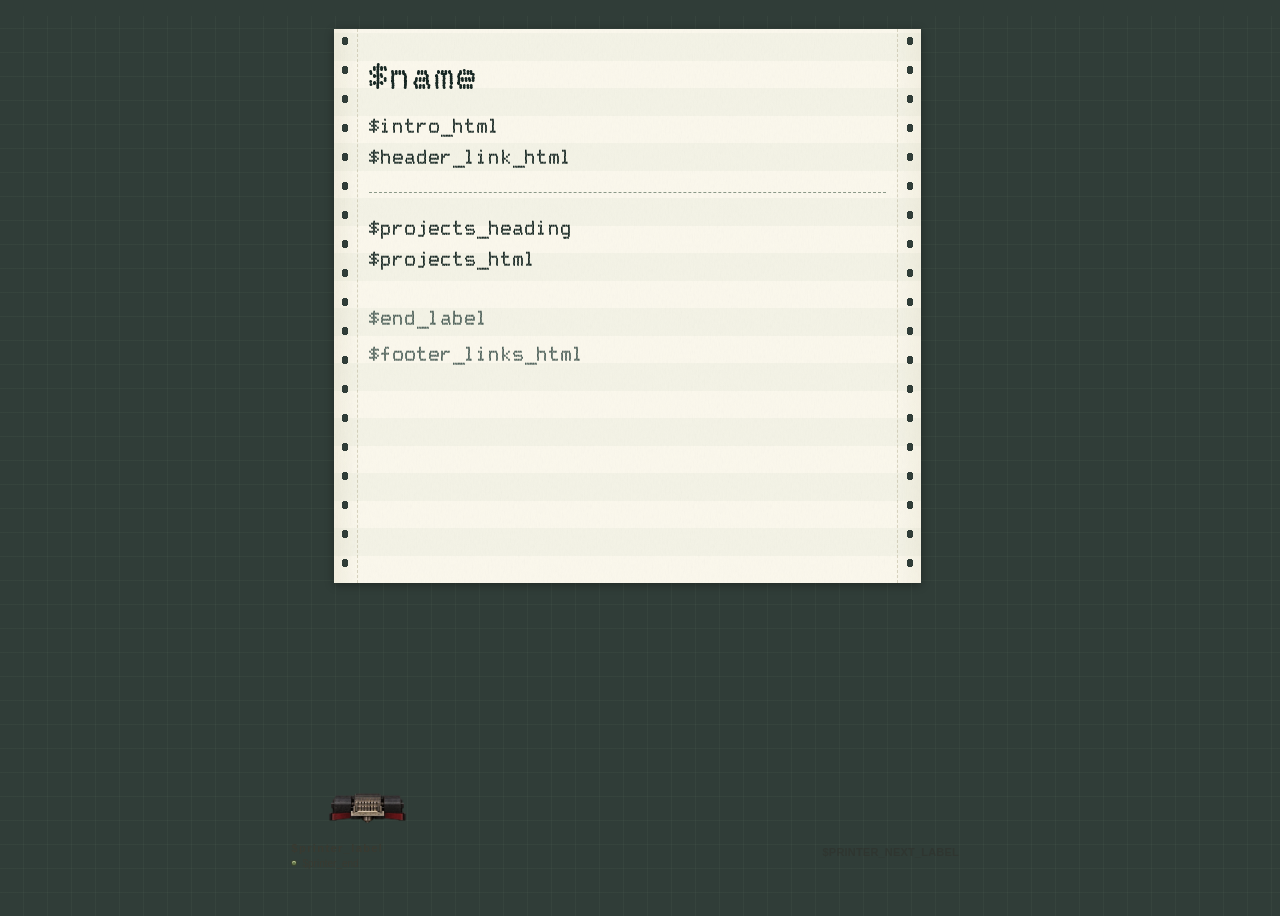
==== commit f6f5ba7c: "Refine the printer artwork and responsive paper layout" ====
--- a/templates/index.html
+++ b/templates/index.html
@@ -58,7 +58,12 @@
   <a class="skip-link" href="#projects">Skip to content</a>
   <main id="project-printer" class="site-shell">
     <div class="bench">
-      <div class="paper-window">
+      <div class="printer-rear printer-frame" aria-hidden="true"><picture class="case-photo" aria-hidden="true">
+          <source media="(max-width: 600px)" srcset="/assets/printer-receipt-compact.webp?v=$receipt_photo_version">
+          <img class="case-image" src="/assets/printer-impact-compact.webp?v=$impact_photo_version" width="2172" height="724" alt="" decoding="async" fetchpriority="high">
+        </picture></div>
+      <div class="paper-window" tabindex="0" role="region" aria-label="Scrollable printout">
+        <div class="paper-content">
         <div class="sheet">
           <header class="print-header">
             <h1>$name</h1>
@@ -74,17 +79,19 @@
             $footer_links_html
           </footer>
         </div>
+        </div>
       </div>
-      <div class="printer" aria-label="Project paper feed" data-ready="$printer_ready" data-printing="$printer_printing" data-end="$printer_end">
-        <div class="output-slot" aria-hidden="true"><i class="paper-guide left"></i><i class="paper-guide right"></i><div class="cutter"></div></div>
-        <div class="mechanism" aria-hidden="true"><div class="carriage-belt"></div><div class="ribbon"></div><div class="print-head"></div></div>
-        <div class="platen-knob" aria-hidden="true"></div>
-        <div class="case-vents" aria-hidden="true"></div>
+      <div class="printer printer-frame" aria-label="Project paper feed" data-ready="$printer_ready" data-printing="$printer_printing" data-end="$printer_end">
+        <picture class="case-photo" aria-hidden="true">
+          <source media="(max-width: 600px)" srcset="/assets/printer-receipt-compact.webp?v=$receipt_photo_version">
+          <img class="case-image" src="/assets/printer-impact-compact.webp?v=$impact_photo_version" width="2172" height="724" alt="" decoding="async" fetchpriority="high">
+        </picture>
+        <div class="head-track" aria-hidden="true"><img class="writer-head" src="/assets/printer-impact-head.webp?v=$head_photo_version" alt="" decoding="async"></div>
+        <div class="output-slot" aria-hidden="true"></div>
         <div class="front-panel">
           <div class="device-label" aria-hidden="true"><strong><span class="matrix-label">$printer_label</span><span class="receipt-label">$printer_receipt_label</span></strong><div class="status"><i class="status-light"></i><span>$printer_ready</span></div></div>
-          <div class="feed-station"><span class="feed-label" aria-hidden="true">$printer_feed_label</span><button class="feed" type="button" hidden aria-label="$printer_next_description">$printer_next_label</button></div>
+          <button class="feed" type="button" hidden aria-label="$printer_next_description">$printer_next_label</button>
         </div>
-        <i class="case-screw left" aria-hidden="true"></i><i class="case-screw right" aria-hidden="true"></i>
       </div>
     </div>
   </main>
--- a/assets/printer.css
+++ b/assets/printer.css
@@ -1,20 +1,23 @@
 @font-face { font-family:"Printer DotMatrix"; font-weight:700; font-style:normal; font-display:swap; src:url("DotMatrix-Bold.woff2") format("woff2"); }
 @font-face { font-family:"Printer DotMatrix"; font-weight:700; font-style:italic; font-display:swap; src:url("DotMatrix-BoldItalic.woff2") format("woff2"); }
 
-html { background:#303d38; scroll-padding-bottom:var(--printer-clearance,190px); }
-body { margin:0; background:repeating-linear-gradient(0deg,transparent 0 23px,#697c6819 23px 24px),repeating-linear-gradient(90deg,transparent 0 23px,#697c6819 23px 24px),#303d38; }
+html { height:100%; background:#303d38; scroll-padding-bottom:var(--printer-clearance,190px); }
+body { height:100%; overflow:hidden; margin:0; background:repeating-linear-gradient(0deg,transparent 0 23px,#697c6819 23px 24px),repeating-linear-gradient(90deg,transparent 0 23px,#697c6819 23px 24px),#303d38; }
 [hidden] { display:none !important; }
 .site-shell { width:100%; max-width:860px; margin:16px auto 0; }
 .skip-link { position:absolute; top:8px; left:8px; z-index:10; padding:12px; color:#155495; background:#fbf8ec; transform:translateY(-160%); }
 .skip-link:focus { transform:none; }
-#project-printer { --desk:#303d38; --desk-line:#697c6819; --paper:#fbf8ec; --ink:#182824; --link:#155495; --stripe:#648d640c;
- --plastic-grain:url("data:image/svg+xml,%3Csvg xmlns='http://www.w3.org/2000/svg' width='160' height='160'%3E%3Cfilter id='g'%3E%3CfeTurbulence type='fractalNoise' baseFrequency='.72' numOctaves='3' stitchTiles='stitch'/%3E%3CfeColorMatrix type='saturate' values='0'/%3E%3C/filter%3E%3Cpath fill='%23808080' filter='url(%23g)' opacity='.25' d='M0 0h160v160H0z'/%3E%3C/svg%3E");
+#project-printer { --desk:#303d38; --desk-line:#697c6819; --paper:#fbf8ec; --ink:#182824; --link:#155495; --stripe:#648d640c; --printer-clearance:calc(25dvh + 60px); --matrix-machine-width:min(calc(100vw + 24px),850px);
  --paper-grain:url("data:image/svg+xml,%3Csvg xmlns='http://www.w3.org/2000/svg' width='180' height='180'%3E%3Cfilter id='p'%3E%3CfeTurbulence type='fractalNoise' baseFrequency='.68 .2' numOctaves='3' stitchTiles='stitch'/%3E%3CfeColorMatrix type='saturate' values='0'/%3E%3C/filter%3E%3Cpath fill='%23808080' filter='url(%23p)' opacity='.055' d='M0 0h180v180H0z'/%3E%3C/svg%3E");
 }
 #project-printer * { box-sizing:border-box; }
-#project-printer .bench { padding:13px 13px 16px; border-radius:5px; background:repeating-linear-gradient(0deg,transparent 0 23px,var(--desk-line) 23px 24px),repeating-linear-gradient(90deg,transparent 0 23px,var(--desk-line) 23px 24px),linear-gradient(110deg,#435247,var(--desk)); }
-#project-printer .paper-window { position:relative; clip-path:inset(-8px -12px var(--paper-hidden,0px) -12px); }
-#project-printer .sheet { position:relative; width:calc(100% - 24px); margin:0 auto; padding:26px 43px var(--printer-clearance,190px); color:var(--ink); background-color:var(--paper); background-image:linear-gradient(90deg,#b4ab8620,transparent 25px,transparent calc(100% - 25px),#b4ab861a),var(--paper-grain),repeating-linear-gradient(0deg,transparent 0 27px,var(--stripe) 27px 55px); box-shadow:0 2px 9px #0005; font:700 20px/1.55 'Printer DotMatrix',monospace; font-synthesis:none; overflow-wrap:anywhere; }
+#project-printer .bench { padding:0; }
+/* The viewport clips native scrolling; its edge never waits on a scroll handler. */
+#project-printer .paper-window { position:fixed; inset:0; z-index:1; overflow-x:hidden; overflow-y:auto; overscroll-behavior-y:none; scroll-padding-bottom:var(--printer-clearance,190px); clip-path:polygon(0 0,100% 0,100% 100%,calc(100% - 18px) 100%,calc(100% - 18px) var(--paper-exit-y,75vh),0 var(--paper-exit-y,75vh)); }
+#project-printer .paper-window:focus-visible { outline:0; }
+#project-printer .paper-window:focus-visible .sheet { outline:1px dotted #4b695b; outline-offset:3px; }
+#project-printer .paper-content { width:calc(100% - 26px); max-width:834px; margin:0 auto; padding:29px 0 16px; }
+#project-printer .sheet { position:relative; width:calc(var(--matrix-machine-width) * .69); left:calc(var(--matrix-machine-width) * -.015); margin:0 auto; padding:26px 35px var(--printer-clearance,190px); color:var(--ink); background-color:var(--paper); background-image:linear-gradient(90deg,#b4ab8620,transparent 25px,transparent calc(100% - 25px),#b4ab861a),var(--paper-grain),repeating-linear-gradient(0deg,transparent 0 27px,var(--stripe) 27px 55px); box-shadow:0 2px 9px #0005; font:700 20px/1.55 'Printer DotMatrix',monospace; font-synthesis:none; overflow-wrap:anywhere; }
 #project-printer .sheet::before,#project-printer .sheet::after { content:""; position:absolute; top:0; bottom:0; width:23px; border-inline-end:1px dashed #afa98c77; background:radial-gradient(ellipse 3.5px 4.5px at 11px 12px,var(--desk) 96%,transparent 100%) 0 0/23px 29px repeat-y; pointer-events:none; }
 #project-printer .sheet::before { left:0; }
 #project-printer .sheet::after { right:0; transform:scaleX(-1); }
@@ -39,53 +42,31 @@
 #project-printer .end-note p { margin:5px 0; }
 #project-printer .end-note .stamp-link { margin-top:6px; }
 
-/* A stationary case; the printout disappears into the platen above it. */
-#project-printer .printer {
- position:fixed; z-index:2; left:50%; bottom:17px;
- width:min(calc(100% - 40px),850px); padding:19px 23px 17px;
- transform:translateX(-50%); border:1px solid #8a8977; border-top-color:#f5efda;
- border-radius:11px 11px 15px 15px; color:#333d35;
- background:
-  radial-gradient(ellipse at 6% 12%,#a8945430,transparent 40%),
-  radial-gradient(ellipse at 92% 80%,#7c755b30,transparent 35%),
-  linear-gradient(177deg,#e9e3cd 0%,#d3cfb7 45%,#c3c0a8 47%,#dedac2 50%,#c9c5ad 94%,#a7a48d);
- box-shadow:inset 0 2px 2px #fff9e3,inset 2px 0 2px #f4edd3,inset -2px 0 2px #7d7e6a50,
-  inset 0 -4px 2px #91917a,0 5px 0 #686f5d,0 11px 0 -3px #202b24,0 16px 24px #09120cb0;
-}
-#project-printer .printer::before { content:""; position:absolute; left:28px; right:28px; bottom:-9px; height:10px; border-radius:0 0 5px 5px; background:linear-gradient(#101a14,#344133); box-shadow:0 4px 7px #0005; z-index:-1; }
-#project-printer .printer::after { content:""; position:absolute; inset:1px; border-radius:inherit; background-image:var(--plastic-grain); mix-blend-mode:multiply; opacity:.5; pointer-events:none; }
-#project-printer .output-slot { position:absolute; top:-8px; left:19px; right:19px; height:15px; border:1px solid #555e4e; border-top:3px solid #b6b9a1; border-bottom:2px solid #efead2; border-radius:5px; background:linear-gradient(#050d08,#19291d 35%,#384934 65%,#131f16); box-shadow:0 -2px 1px #24302450,inset 0 2px 3px #000,0 2px 1px #818970; pointer-events:none; }
-#project-printer .output-slot::before { content:""; position:absolute; top:2px; left:2px; right:2px; height:6px; border-radius:3px; background:repeating-linear-gradient(90deg,#263429 0 2px,#15251a 2px 4px); background-position-x:var(--roller,0px); box-shadow:inset 0 1px #57655280,inset 0 -2px #08120b; }
-#project-printer .paper-guide { position:absolute; top:-5px; width:12px; height:17px; border:1px solid #555c4a; border-radius:2px 2px 0 0; background:linear-gradient(90deg,#84927b,#c2c8ae 45%,#6e7d62); box-shadow:1px 1px 2px #0008,inset 1px 0 #e7e8cf; }
-#project-printer .paper-guide.left { left:1px; }
-#project-printer .paper-guide.right { right:1px; }
-#project-printer .cutter { display:none; }
-#project-printer .mechanism { position:relative; height:47px; margin:0 0 14px; border:1px solid #4c5548; border-top:3px solid #8c9480; border-bottom:3px solid #f3ecd5; border-radius:7px 7px 4px 4px; overflow:hidden; background:linear-gradient(176deg,#18231d,#3a4938 35%,#19271e 38%,#101c15 85%,#354432); box-shadow:0 0 0 2px #b3b79e,inset 0 3px 8px #000b; pointer-events:none; }
-#project-printer .mechanism::before { content:""; position:absolute; top:21px; left:0; right:0; height:5px; background:linear-gradient(#e9eee0,#b2bba9 23%,#f1f4e5 40%,#677663 70%,#19291b); box-shadow:0 3px 4px #0009; }
-#project-printer .mechanism::after { content:""; position:absolute; inset:0; border-top:1px solid #dce3cf30; background:linear-gradient(113deg,transparent 0 22%,#dce9d111 23% 34%,transparent 35% 71%,#d6e7cf1c 72% 73%,transparent 74%),linear-gradient(#cbdac022,transparent 55%,#09130c30); box-shadow:inset 0 0 9px #0a160b; }
-#project-printer .carriage-belt { position:absolute; top:9px; left:0; right:0; height:5px; background:repeating-linear-gradient(90deg,#090f0a 0 2px,#62715b 2px 3px); box-shadow:0 1px #77866b60; }
-#project-printer .ribbon { position:absolute; bottom:3px; left:0; right:0; height:8px; background:linear-gradient(#161915,#31362a 50%,#070e08); box-shadow:0 -1px #7c85624d; }
-#project-printer .print-head { position:absolute; top:3px; left:0; width:43px; height:35px; border:1px solid #19231a; border-top:3px solid #adb39c; border-bottom:4px solid #9b8c63; border-radius:4px 4px 2px 2px; background:repeating-linear-gradient(90deg,#283227 0 3px,#78816a 3px 4px,#3f4b38 4px 6px); transform:translateX(var(--head,12px)); box-shadow:3px 4px 3px #0009,inset 0 2px #e5e5c845; }
-#project-printer .print-head::after { content:""; position:absolute; bottom:-7px; left:15px; width:9px; height:5px; background:linear-gradient(90deg,#5a5846,#e0d2a5,#655d44); border-radius:0 0 2px 2px; }
-#project-printer .platen-knob { position:absolute; right:-10px; top:20px; width:17px; height:43px; border:1px solid #616650; border-radius:5px 9px 9px 5px; background:repeating-linear-gradient(0deg,transparent 0 2px,#242e1e88 2px 3px),linear-gradient(90deg,#b9bba1,#666f56 35%,#a1ab8c 70%,#4b5941); box-shadow:inset 1px 0 #e0e0c5,2px 3px 3px #0006; pointer-events:none; }
-#project-printer .case-vents { position:absolute; left:32%; bottom:22px; width:18%; height:13px; border-radius:1px; background:repeating-linear-gradient(90deg,#70785e 0 2px,#f2ead14d 2px 3px,transparent 3px 6px); opacity:.75; pointer-events:none; }
-#project-printer .front-panel { position:relative; display:flex; align-items:center; justify-content:space-between; gap:12px; padding-top:3px; }
-#project-printer .device-label { display:grid; gap:7px; padding-left:6px; color:#434f3d; }
-#project-printer .device-label strong { font:700 12px/1.2 ui-monospace,SFMono-Regular,Menlo,Consolas,monospace; letter-spacing:1.8px; text-shadow:0 1px #fbf2d6; }
+/* The back cover sits behind the paper; the photographed front occludes it. */
+#project-printer .printer-frame { position:fixed; left:50%; bottom:-12px; width:var(--matrix-machine-width); aspect-ratio:3; transform:translateX(-50%); pointer-events:none; --paper-exit:42%; }
+#project-printer .printer-rear { z-index:0; }
+#project-printer .printer { z-index:2; }
+#project-printer .case-photo { position:absolute; inset:0; display:block; }
+#project-printer .case-image { display:block; width:100%; height:100%; object-fit:fill; }
+#project-printer .printer-rear .case-photo { clip-path:inset(0 0 calc(100% - var(--paper-exit)) 0); }
+#project-printer .printer .case-photo { clip-path:inset(var(--paper-exit) 0 0 0); filter:drop-shadow(0 6px 5px #08100970); }
+#project-printer .head-track { position:absolute; left:13%; right:17%; top:55%; height:18%; overflow:hidden; }
+#project-printer .writer-head { position:absolute; width:14%; height:auto; bottom:0; animation:carriage-scan .8s linear infinite alternate; animation-play-state:paused; }
+#project-printer .printing .writer-head { animation-play-state:running; }
+@keyframes carriage-scan { from { transform:translateX(0); } to { transform:translateX(var(--head-travel,0px)); } }
+@media(prefers-reduced-motion:reduce) { #project-printer .writer-head { animation:none; transform:translateX(calc(var(--head-travel,0px) / 2)); } }
+#project-printer .output-slot { position:absolute; left:14%; right:17%; top:var(--paper-exit); height:0; }
+#project-printer .front-panel { position:absolute; inset:0; }
+#project-printer .device-label { position:absolute; left:9%; bottom:15%; display:grid; gap:1px; color:#393a31; }
+#project-printer .device-label strong { font:600 clamp(8px,1.1vw,11px)/1.2 Arial,sans-serif; letter-spacing:1.4px; }
 #project-printer .receipt-label { display:none; }
-#project-printer .status { display:flex; align-items:center; gap:8px; font:11px/1.4 -apple-system,BlinkMacSystemFont,"Segoe UI",sans-serif; }
-#project-printer .status-light { width:6px; height:6px; flex-shrink:0; border:1px solid #34452a; border-radius:50%; background:radial-gradient(circle at 35% 30%,#c2dea2,#6b914a 40%,#3e5e2d); box-shadow:0 0 0 1px #a7ad8b,inset 0 -1px 2px #173713; }
-#project-printer .printing .status-light { background:#e0ba45; box-shadow:0 0 0 1px #796227,0 0 5px #ecca7080; }
-#project-printer .case-screw { position:absolute; bottom:10px; width:6px; height:6px; border:1px solid #7a806c; border-radius:50%; background:linear-gradient(135deg,#c9cdba,#7c8571); box-shadow:0 1px #faf0d3,inset 0 1px #eff1d6; pointer-events:none; }
-#project-printer .case-screw::after { content:""; position:absolute; left:0; right:0; top:2px; height:1px; transform:rotate(-35deg); background:#4d5945; box-shadow:0 1px #d9dfc380; }
-#project-printer .case-screw.left { left:9px; }
-#project-printer .case-screw.right { right:9px; transform:rotate(70deg); }
-#project-printer .feed-station { display:flex; align-items:center; gap:10px; flex-shrink:0; padding:5px 7px 7px; border:1px solid #8a8c76; border-top-color:#6f7965; border-bottom-color:#f0e9cf; border-radius:5px; background:linear-gradient(135deg,#b3b7a0,#c8c9af); box-shadow:inset 1px 2px 4px #49574150; }
-#project-printer .feed-label { color:#4c5943; padding:0 2px; font:700 9px/1.45 Arial,sans-serif; letter-spacing:1px; text-shadow:0 1px #e9e8cd; }
-#project-printer .feed { display:inline-flex; align-items:center; justify-content:center; min-height:40px; flex-shrink:0; padding:8px 13px; border:1px solid #5c6954; border-top-color:#e9e7cb; border-radius:4px; background:linear-gradient(175deg,#e8e9d0 0%,#d7ddc2 45%,#adb99a 100%); color:#2c3e2b; box-shadow:0 3px 0 #47573e,0 5px 4px #253c3455,inset 0 1px #ffffe6,inset 1px 0 #f2f3d9,inset -1px -1px #a5b28c; font:600 12px/1.4 ui-monospace,SFMono-Regular,Menlo,Consolas,monospace; letter-spacing:.15px; text-transform:uppercase; text-shadow:0 1px #f6f3de; cursor:pointer; }
-#project-printer .feed:hover { background:linear-gradient(175deg,#faf8df,#e8ebd1 45%,#c2ceaa); }
-#project-printer .feed:active { transform:translateY(2px); background:linear-gradient(175deg,#d1d7b9,#bbc7a4); box-shadow:0 1px 0 #47573e,inset 0 1px 3px #7b886340; }
-#project-printer .feed:disabled { color:#617057; background:#c8cfb6; box-shadow:0 1px #47573e; cursor:default; transform:translateY(2px); }
+#project-printer .status { display:flex; align-items:center; gap:7px; font:clamp(8px,1vw,10px)/1.3 Arial,sans-serif; }
+#project-printer .status-light { width:4px; height:4px; border-radius:50%; background:#637548; box-shadow:0 0 0 1px #39412d,inset 0 1px #bec79b; }
+#project-printer .printing .status-light { background:#d3a848; }
+#project-printer .feed { position:absolute; left:70.5%; top:72.5%; width:18%; height:13%; min-height:38px; padding:0 5px; border:0; border-radius:5px; background:transparent; color:#30312b; font:700 11px/1.2 Arial,sans-serif; text-transform:uppercase; letter-spacing:.2px; cursor:pointer; pointer-events:auto; }
+#project-printer .feed:hover { background:#fff5d914; }
+#project-printer .feed:active { color:#151b13; background:#282d1c12; transform:translateY(1px); }
+#project-printer .feed:disabled { opacity:.55; cursor:default; }
 #project-printer a:focus-visible,#project-printer button:focus-visible,#project-printer summary:focus-visible,#project-printer .table-scroll:focus-visible { outline:2px dashed #155495; outline-offset:5px; }
 
 #project-printer .markdown { font:700 20px/1.55 'Printer DotMatrix',monospace; }
@@ -139,23 +120,24 @@
 #project-printer .markdown details { margin:18px 0; padding:12px 0; border-block:2px dotted #8c9989; }
 #project-printer .markdown summary { color:var(--link); cursor:pointer; text-decoration:underline dotted; text-underline-offset:4px; }
 #project-printer .markdown details[open] summary { margin-bottom:14px; }
-/* A narrow roll and a compact thermal printer replace the tractor feed on phones. */
+/* Crop the case wings on phones so the receipt uses the available width.
+   The paper and the photographed slot share the same machine measurement. */
 @media(max-width:600px) {
  .site-shell { width:calc(100% - 16px); max-width:440px; margin-top:15px; }
- #project-printer { --paper:#faf9f3; --ink:#272c29; --link:#185079; }
- #project-printer .bench { padding:0 9px 14px; background:none; }
- #project-printer .sheet { width:calc(100% - 24px); padding:25px 20px var(--printer-clearance,190px); background-image:linear-gradient(90deg,#d3cfc033,transparent 9px,transparent calc(100% - 8px),#c9c6b933),var(--paper-grain); box-shadow:0 0 0 1px #e8e4d14d,2px 3px 10px #08140c60; font:600 16px/1.65 'Courier New',Courier,monospace; }
+ #project-printer { --paper:#faf9f3; --ink:#272c29; --link:#185079; --receipt-machine-width:min(calc(100vw + 60px),620px); }
+ #project-printer .paper-content { width:100%; max-width:none; padding:10px 0 10px; }
+ #project-printer .sheet { width:calc(var(--receipt-machine-width) * .74); max-width:none; left:0; padding:18px 14px var(--printer-clearance,190px); background-image:linear-gradient(90deg,#d3cfc033,transparent 9px,transparent calc(100% - 8px),#c9c6b933),var(--paper-grain); box-shadow:0 0 0 1px #e8e4d14d,2px 3px 10px #08140c60; font:600 15px/1.65 'Courier New',Courier,monospace; }
  #project-printer .sheet::before { top:-5px; bottom:auto; left:0; width:100%; height:6px; border:0; background:linear-gradient(135deg,transparent 50%,var(--paper) 51%) 0 0/8px 8px repeat-x,linear-gradient(225deg,transparent 50%,var(--paper) 51%) 0 0/8px 8px repeat-x; }
  #project-printer .sheet::after { top:0; right:0; width:3px; border:0; background:linear-gradient(90deg,#e0ddcc44,transparent); transform:none; }
  #project-printer .markdown { font:inherit; }
- #project-printer h1 { font-size:26px; line-height:1.25; letter-spacing:-1px; }
+ #project-printer h1 { font-size:23px; line-height:1.25; letter-spacing:-1px; }
  #project-printer h2 { font-size:22px; line-height:1.35; letter-spacing:-.6px; }
- #project-printer .print-header { padding-bottom:20px; border-color:#8d9186; }
- #project-printer .paper-intro { padding-top:20px; }
- #project-printer .paper-entry { padding:23px 0; border-color:#a4a69b; }
+ #project-printer .print-header { padding-bottom:16px; border-color:#8d9186; }
+ #project-printer .paper-intro { padding-top:16px; }
+ #project-printer .paper-entry { padding:18px 0; border-color:#a4a69b; }
  #project-printer .entry-label { font-size:12px; color:#596057; }
  #project-printer .sheet a.stamp-link { min-height:44px; padding:6px 8px; border-width:1px; font-size:13px; font-weight:700; }
- #project-printer .entry-links { gap:10px; }
+ #project-printer .entry-links { gap:8px; }
  #project-printer .fold-line { display:none; }
  #project-printer .markdown :is(h1,h2,h3,h4,h5,h6) { font-family:inherit; letter-spacing:-.5px; }
  #project-printer .markdown h1 { font-size:26px; }
@@ -167,35 +149,27 @@
  #project-printer .markdown pre { font:inherit; font-size:14px; padding:10px; }
  #project-printer .markdown :is(table,.footnote,.footnote p) { font-size:14px; }
  #project-printer .markdown img:not(.full-color) { filter:url(#ribbon-print-fine); }
- #project-printer .printer { width:min(calc(100% - 24px),418px); bottom:15px; padding:29px 19px 17px; border-color:#131e19; border-top-color:#758275; border-radius:18px 18px 13px 13px; color:#dfe2ce; background:radial-gradient(ellipse at 10% 0,#81907820,transparent 60%),linear-gradient(178deg,#455249,#303c34 27%,#202c25 29%,#3b483e 32%,#303b33 92%,#1b271f); box-shadow:inset 0 2px 1px #b5bba380,inset 2px 0 2px #82937d40,inset -2px 0 3px #060f0980,inset 0 -3px 2px #131f16,0 5px 0 #111c14,0 11px 18px #071009a0; }
- #project-printer .printer::before { bottom:-7px; height:7px; left:18px; right:18px; }
- #project-printer .printer::after { opacity:.65; mix-blend-mode:soft-light; }
- #project-printer .output-slot { top:-7px; left:20px; right:20px; height:15px; border:1px solid #111c14; border-top:3px solid #6b796a; border-bottom:2px solid #4f5e50; border-radius:5px 5px 2px 2px; background:linear-gradient(#050b07,#162118 65%,#020a05); box-shadow:inset 0 2px 2px #000,0 2px 1px #101c13,0 3px #8a99814d; }
- #project-printer .output-slot::before { left:3px; right:3px; background:repeating-linear-gradient(90deg,#111e14 0 2px,#202d21 2px 4px); box-shadow:inset 0 1px #5e705280; }
- #project-printer .cutter { display:block; position:absolute; top:-2px; left:3px; right:3px; height:5px; background:linear-gradient(135deg,#c1c9b4 25%,transparent 26%) 0 0/6px 6px repeat-x,linear-gradient(225deg,#c1c9b4 25%,transparent 26%) 0 0/6px 6px repeat-x; filter:drop-shadow(0 1px #020a05); }
- #project-printer :is(.paper-guide,.mechanism,.platen-knob,.case-vents,.matrix-label,.feed-label) { display:none; }
+ #project-printer .printer-frame { width:var(--receipt-machine-width); aspect-ratio:1.5; bottom:-8px; --paper-exit:61.2%; }
+ #project-printer .output-slot { left:13%; right:13%; }
+ #project-printer .head-track,#project-printer .matrix-label { display:none; }
  #project-printer .receipt-label { display:inline; }
- #project-printer .front-panel { padding:0; gap:9px; }
- #project-printer .device-label { gap:7px; padding:0 0 0 2px; color:#d4dbcb; }
- #project-printer .device-label strong { font-size:11px; letter-spacing:2px; text-shadow:0 -1px #0c170e; }
- #project-printer .status { font-size:10px; color:#c7d0bd; gap:7px; }
- #project-printer .status-light { width:6px; height:6px; border-color:#09210b; background:radial-gradient(circle at 35% 30%,#bfe998,#77b453 45%,#385e2d); box-shadow:0 0 0 1px #0d190f,0 0 5px #9fd77345; }
+ #project-printer .device-label { left:12%; top:auto; bottom:12%; gap:3px; color:#d3d3ca; }
+ #project-printer .device-label strong { font-size:9px; letter-spacing:1.8px; }
+ #project-printer .status { font-size:9px; color:#c3c4ba; }
+ #project-printer .status-light { background:#83a169; box-shadow:0 0 0 1px #151e11; }
+ #project-printer .feed { left:62.5%; top:74%; width:28.5%; height:14%; min-height:44px; font-size:10px; color:#272e2a; }
  #project-printer .printer button:focus-visible { outline-color:#edf0d8; }
- #project-printer .feed-station { gap:0; padding:4px 5px 6px; border:1px solid #111f15; border-bottom-color:#69775f; background:linear-gradient(#17261b,#28372a); box-shadow:inset 0 2px 3px #060f0980; }
- #project-printer .feed { min-height:44px; padding:8px 11px; font-size:10px; border-color:#536448; border-top-color:#c2c8ad; color:#263924; background:linear-gradient(175deg,#e0e4cc,#b6c4a2 60%,#8c9e7c); text-shadow:0 1px #e9efd4; box-shadow:0 3px 0 #0c1c10,0 4px 2px #06120980,inset 0 1px #f2f4dd; }
- #project-printer .feed:hover { background:linear-gradient(#f0f0d9,#d3ddbb); }
- #project-printer .feed:active { box-shadow:0 1px #0c1c10,inset 0 1px 2px #667b52; }
- #project-printer .case-screw { width:5px; height:5px; bottom:9px; border-color:#15251b; background:linear-gradient(135deg,#61715e,#2c3e2e); box-shadow:0 1px #5e6f56; }
- #project-printer .case-screw::after { background:#112016; box-shadow:0 1px #80917140; }
+
 }
 @media(pointer:coarse) { #project-printer .feed { min-height:44px; } }
-@media(prefers-reduced-motion:reduce) { #project-printer .print-head { transform:translateX(12px); } }
 @media print {
+ html,body { height:auto; overflow:visible; }
  body { background:white; }
- #project-printer .printer,.skip-link { display:none !important; }
+ #project-printer .printer,#project-printer .printer-rear,.skip-link { display:none !important; }
  .site-shell { max-width:none; margin:0; }
  #project-printer .bench { padding:0; background:none; }
- #project-printer .sheet { width:100%; box-shadow:none; padding-bottom:20px; }
- #project-printer .paper-window { clip-path:none; }
+ #project-printer .sheet { width:100%; max-width:none; left:0; box-shadow:none; padding-bottom:20px; }
+ #project-printer .paper-window { position:static; overflow:visible; clip-path:none; }
+ #project-printer .paper-content { width:100%; max-width:none; padding:0; }
  #project-printer .table-scroll,#project-printer .markdown pre { overflow:visible; white-space:pre-wrap; }
 }
